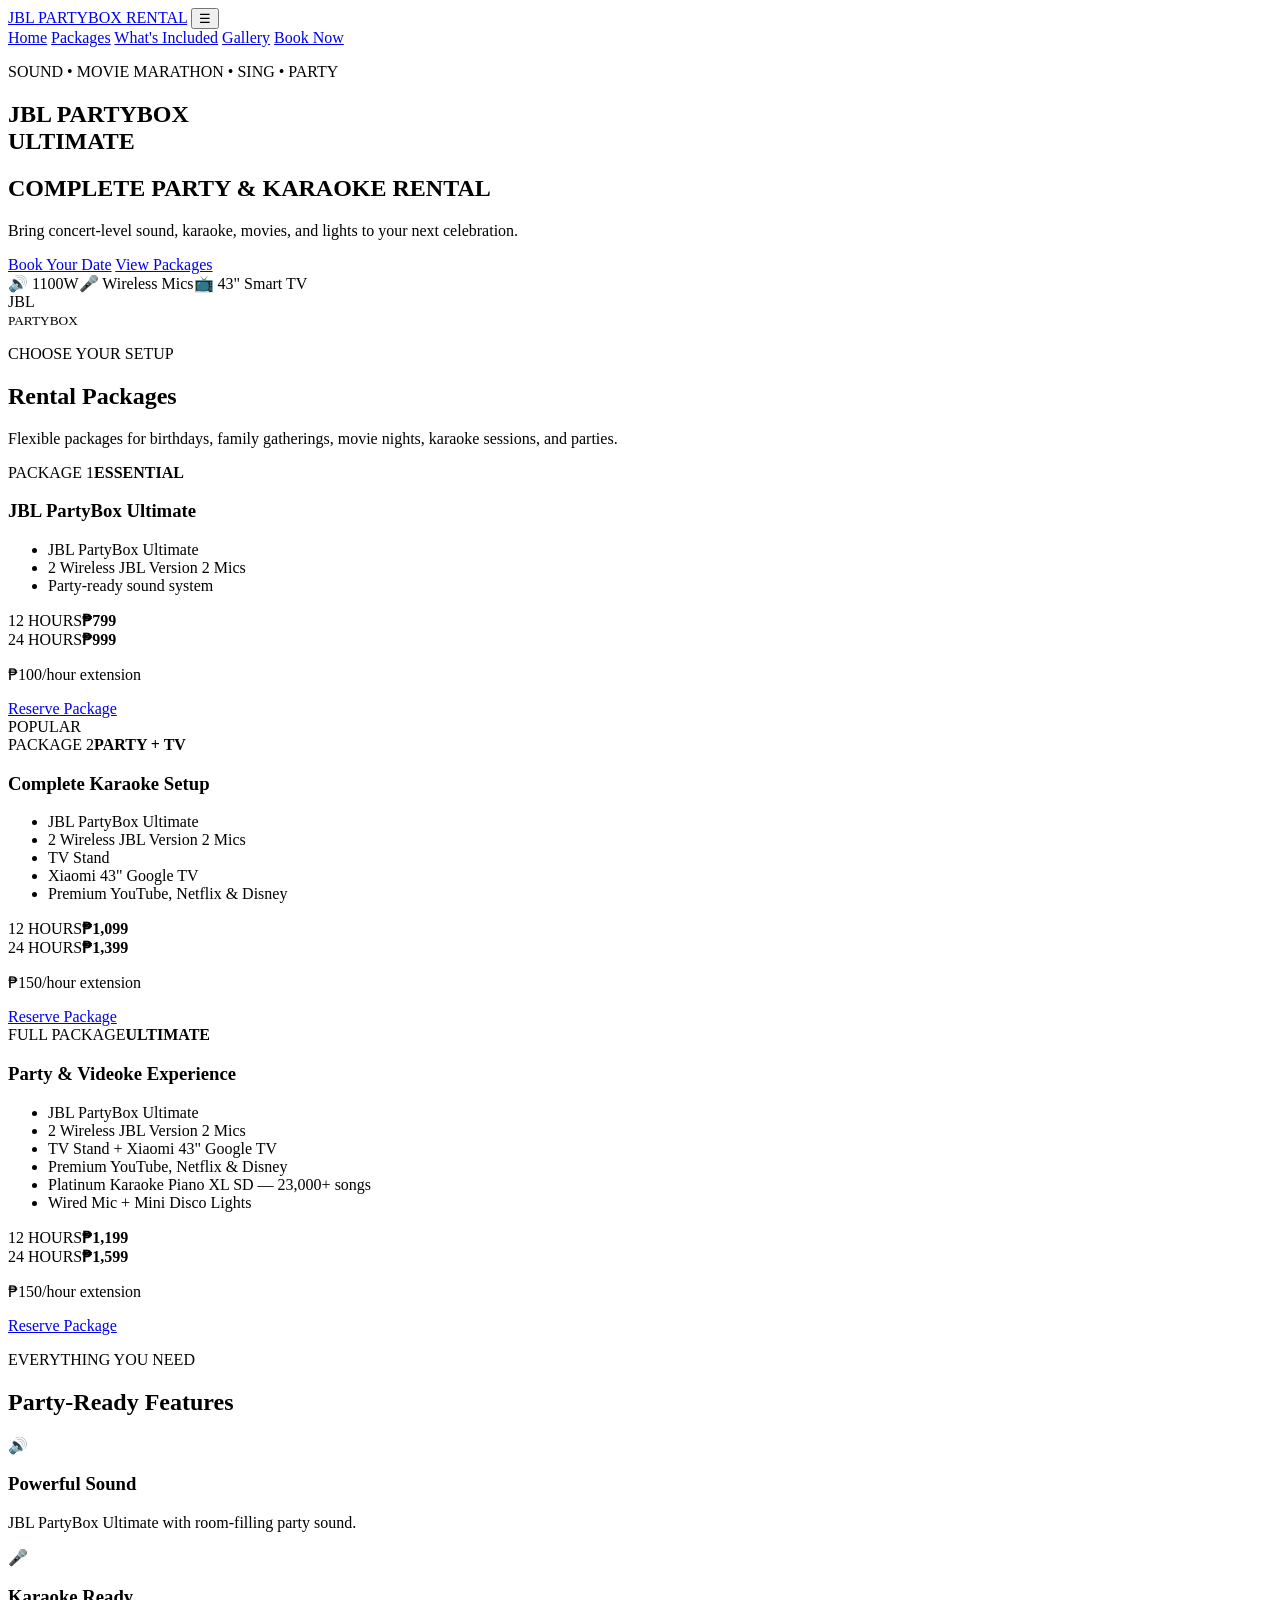
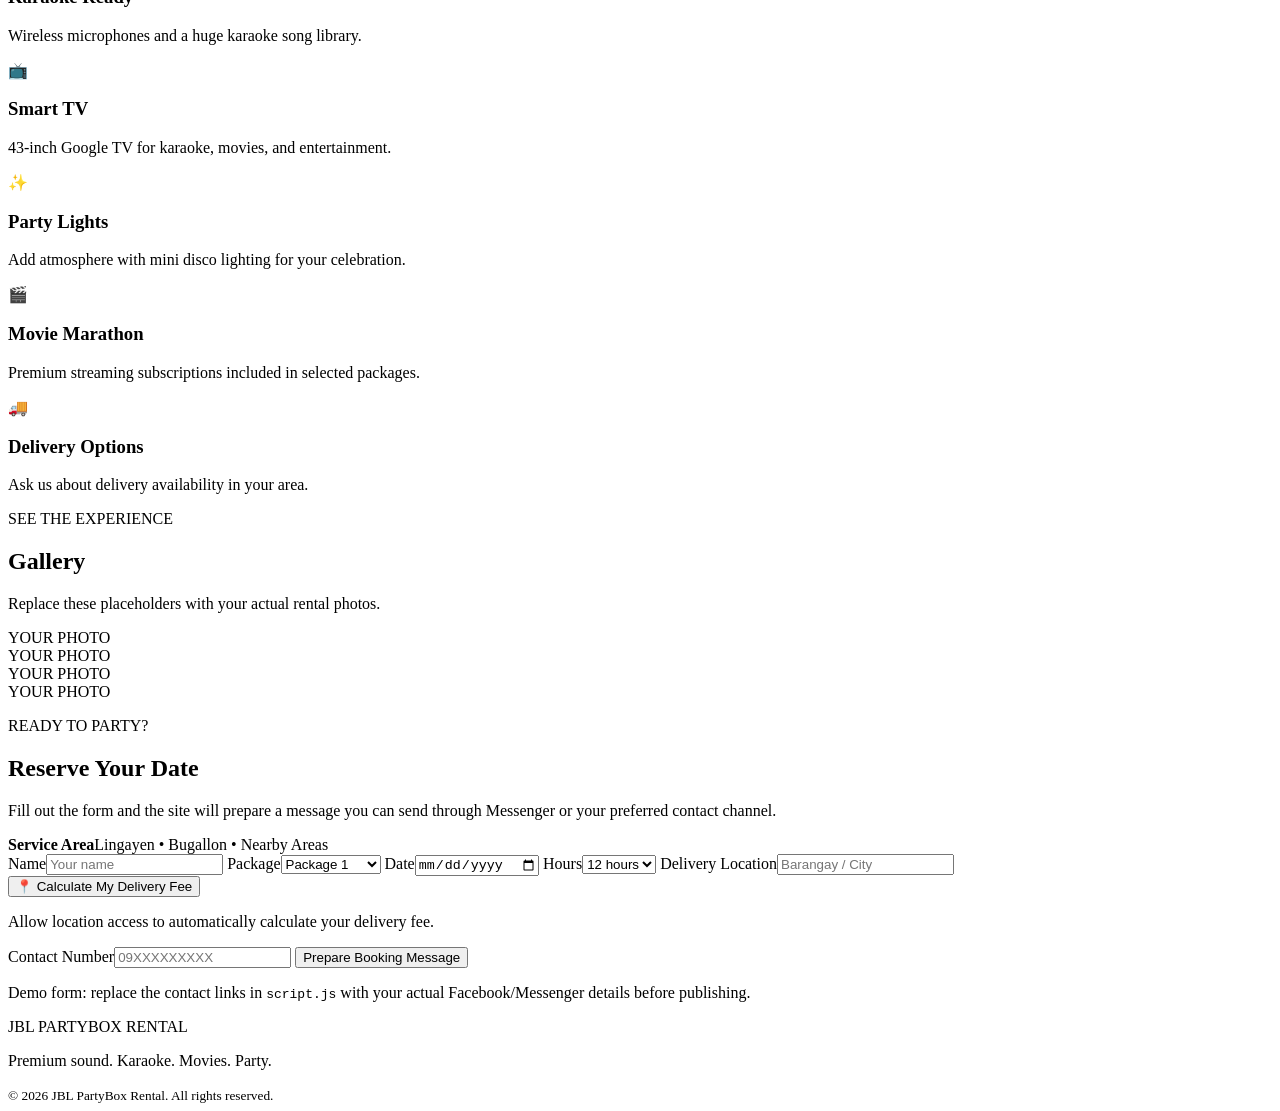
==== index-7.html @ b95209e7 "Add files via upload" ====
<!DOCTYPE html>
<html lang="en">
<head>
  <meta charset="UTF-8">
  <meta name="viewport" content="width=device-width, initial-scale=1.0">
  <meta name="description" content="JBL PartyBox Ultimate Videoke Rental — complete party and karaoke rental packages.">
  <title>JBL PartyBox Ultimate | Videoke Rental</title>
  <link rel="stylesheet" href="style.css">
</head>
<body>
  <header class="navbar">
    <a class="brand" href="#home"><span class="jbl">JBL</span> PARTYBOX RENTAL</a>
    <button class="menu-toggle" aria-label="Open menu">☰</button>
    <nav id="nav">
      <a href="#home">Home</a>
      <a href="#packages">Packages</a>
      <a href="#included">What's Included</a>
      <a href="#gallery">Gallery</a>
      <a href="#booking">Book Now</a>
    </nav>
  </header>

  <main>
    <section id="home" class="hero">
      <div class="glow glow-one"></div><div class="glow glow-two"></div>
      <div class="hero-content">
        <p class="eyebrow">SOUND • MOVIE MARATHON • SING • PARTY</p>
        <h1>JBL PARTYBOX<br><span>ULTIMATE</span></h1>
        <h2>COMPLETE PARTY & KARAOKE RENTAL</h2>
        <p class="hero-text">Bring concert-level sound, karaoke, movies, and lights to your next celebration.</p>
        <div class="hero-buttons">
          <a class="btn primary" href="#booking">Book Your Date</a>
          <a class="btn ghost" href="#packages">View Packages</a>
        </div>
        <div class="hero-badges"><span>🔊 1100W</span><span>🎤 Wireless Mics</span><span>📺 43" Smart TV</span></div>
      </div>
      <div class="hero-product">
        <div class="speaker-art">
          <div class="speaker-top"></div><div class="speaker-body">
            <div class="ring ring-a"></div><div class="ring ring-b"></div><div class="ring ring-c"></div>
            <div class="speaker-label">JBL<br><small>PARTYBOX</small></div>
          </div>
        </div>
      </div>
    </section>

    <section id="packages" class="section">
      <div class="section-heading"><p class="eyebrow">CHOOSE YOUR SETUP</p><h2>Rental Packages</h2><p>Flexible packages for birthdays, family gatherings, movie nights, karaoke sessions, and parties.</p></div>
      <div class="cards">
        <article class="card">
          <div class="card-head"><span>PACKAGE 1</span><strong>ESSENTIAL</strong></div>
          <h3>JBL PartyBox Ultimate</h3>
          <ul><li>JBL PartyBox Ultimate</li><li>2 Wireless JBL Version 2 Mics</li><li>Party-ready sound system</li></ul>
          <div class="price"><span>12 HOURS</span><b>₱799</b></div>
          <div class="price"><span>24 HOURS</span><b>₱999</b></div>
          <p class="extension">₱100/hour extension</p>
          <a class="btn primary full" href="#booking" data-package="Package 1">Reserve Package</a>
        </article>

        <article class="card featured">
          <div class="popular">POPULAR</div>
          <div class="card-head"><span>PACKAGE 2</span><strong>PARTY + TV</strong></div>
          <h3>Complete Karaoke Setup</h3>
          <ul><li>JBL PartyBox Ultimate</li><li>2 Wireless JBL Version 2 Mics</li><li>TV Stand</li><li>Xiaomi 43" Google TV</li><li>Premium YouTube, Netflix & Disney</li></ul>
          <div class="price"><span>12 HOURS</span><b>₱1,099</b></div>
          <div class="price"><span>24 HOURS</span><b>₱1,399</b></div>
          <p class="extension">₱150/hour extension</p>
          <a class="btn primary full" href="#booking" data-package="Package 2">Reserve Package</a>
        </article>

        <article class="card">
          <div class="card-head"><span>FULL PACKAGE</span><strong>ULTIMATE</strong></div>
          <h3>Party & Videoke Experience</h3>
          <ul><li>JBL PartyBox Ultimate</li><li>2 Wireless JBL Version 2 Mics</li><li>TV Stand + Xiaomi 43" Google TV</li><li>Premium YouTube, Netflix & Disney</li><li>Platinum Karaoke Piano XL SD — 23,000+ songs</li><li>Wired Mic + Mini Disco Lights</li></ul>
          <div class="price"><span>12 HOURS</span><b>₱1,199</b></div>
          <div class="price"><span>24 HOURS</span><b>₱1,599</b></div>
          <p class="extension">₱150/hour extension</p>
          <a class="btn primary full" href="#booking" data-package="Full Package">Reserve Package</a>
        </article>
      </div>
    </section>

    <section id="included" class="section dark">
      <div class="section-heading"><p class="eyebrow">EVERYTHING YOU NEED</p><h2>Party-Ready Features</h2></div>
      <div class="features">
        <div><span>🔊</span><h3>Powerful Sound</h3><p>JBL PartyBox Ultimate with room-filling party sound.</p></div>
        <div><span>🎤</span><h3>Karaoke Ready</h3><p>Wireless microphones and a huge karaoke song library.</p></div>
        <div><span>📺</span><h3>Smart TV</h3><p>43-inch Google TV for karaoke, movies, and entertainment.</p></div>
        <div><span>✨</span><h3>Party Lights</h3><p>Add atmosphere with mini disco lighting for your celebration.</p></div>
        <div><span>🎬</span><h3>Movie Marathon</h3><p>Premium streaming subscriptions included in selected packages.</p></div>
        <div><span>🚚</span><h3>Delivery Options</h3><p>Ask us about delivery availability in your area.</p></div>
      </div>
    </section>

    <section id="gallery" class="section">
      <div class="section-heading"><p class="eyebrow">SEE THE EXPERIENCE</p><h2>Gallery</h2><p>Replace these placeholders with your actual rental photos.</p></div>
      <div class="gallery">
        <div class="photo p1">YOUR PHOTO</div><div class="photo p2">YOUR PHOTO</div><div class="photo p3">YOUR PHOTO</div><div class="photo p4">YOUR PHOTO</div>
      </div>
    </section>

    <section id="booking" class="section booking">
      <div class="booking-copy">
        <p class="eyebrow">READY TO PARTY?</p><h2>Reserve Your Date</h2>
        <p>Fill out the form and the site will prepare a message you can send through Messenger or your preferred contact channel.</p>
        <div class="contact-box"><b>Service Area</b><span>Lingayen • Bugallon • Nearby Areas</span></div>
      </div>
      <form id="bookingForm">
        <label>Name<input id="name" required placeholder="Your name"></label>
        <label>Package<select id="package"><option>Package 1</option><option>Package 2</option><option>Full Package</option></select></label>
        <label>Date<input id="date" type="date" required></label>
        <label>Hours<select id="hours"><option>12 hours</option><option>24 hours</option></select></label>
        <label>Delivery Location<input id="location" required placeholder="Barangay / City"></label>
        <div class="delivery-tools">
          <button type="button" class="btn ghost" id="useLocation">📍 Calculate My Delivery Fee</button>
          <p id="locationStatus" class="delivery-status">Allow location access to automatically calculate your delivery fee.</p>
          <div id="deliveryResult" class="delivery-result" aria-live="polite"></div>
        </div>
        <label>Contact Number<input id="contact" required placeholder="09XXXXXXXXX"></label>
        <button class="btn primary full" type="submit">Prepare Booking Message</button>
        <p class="form-note">Demo form: replace the contact links in <code>script.js</code> with your actual Facebook/Messenger details before publishing.</p>
      </form>
    </section>
  </main>

  <footer><div><span class="jbl">JBL</span> PARTYBOX RENTAL</div><p>Premium sound. Karaoke. Movies. Party.</p><small>© <span id="year"></span> JBL PartyBox Rental. All rights reserved.</small></footer>
  <script src="script.js"></script>
</body>
</html>
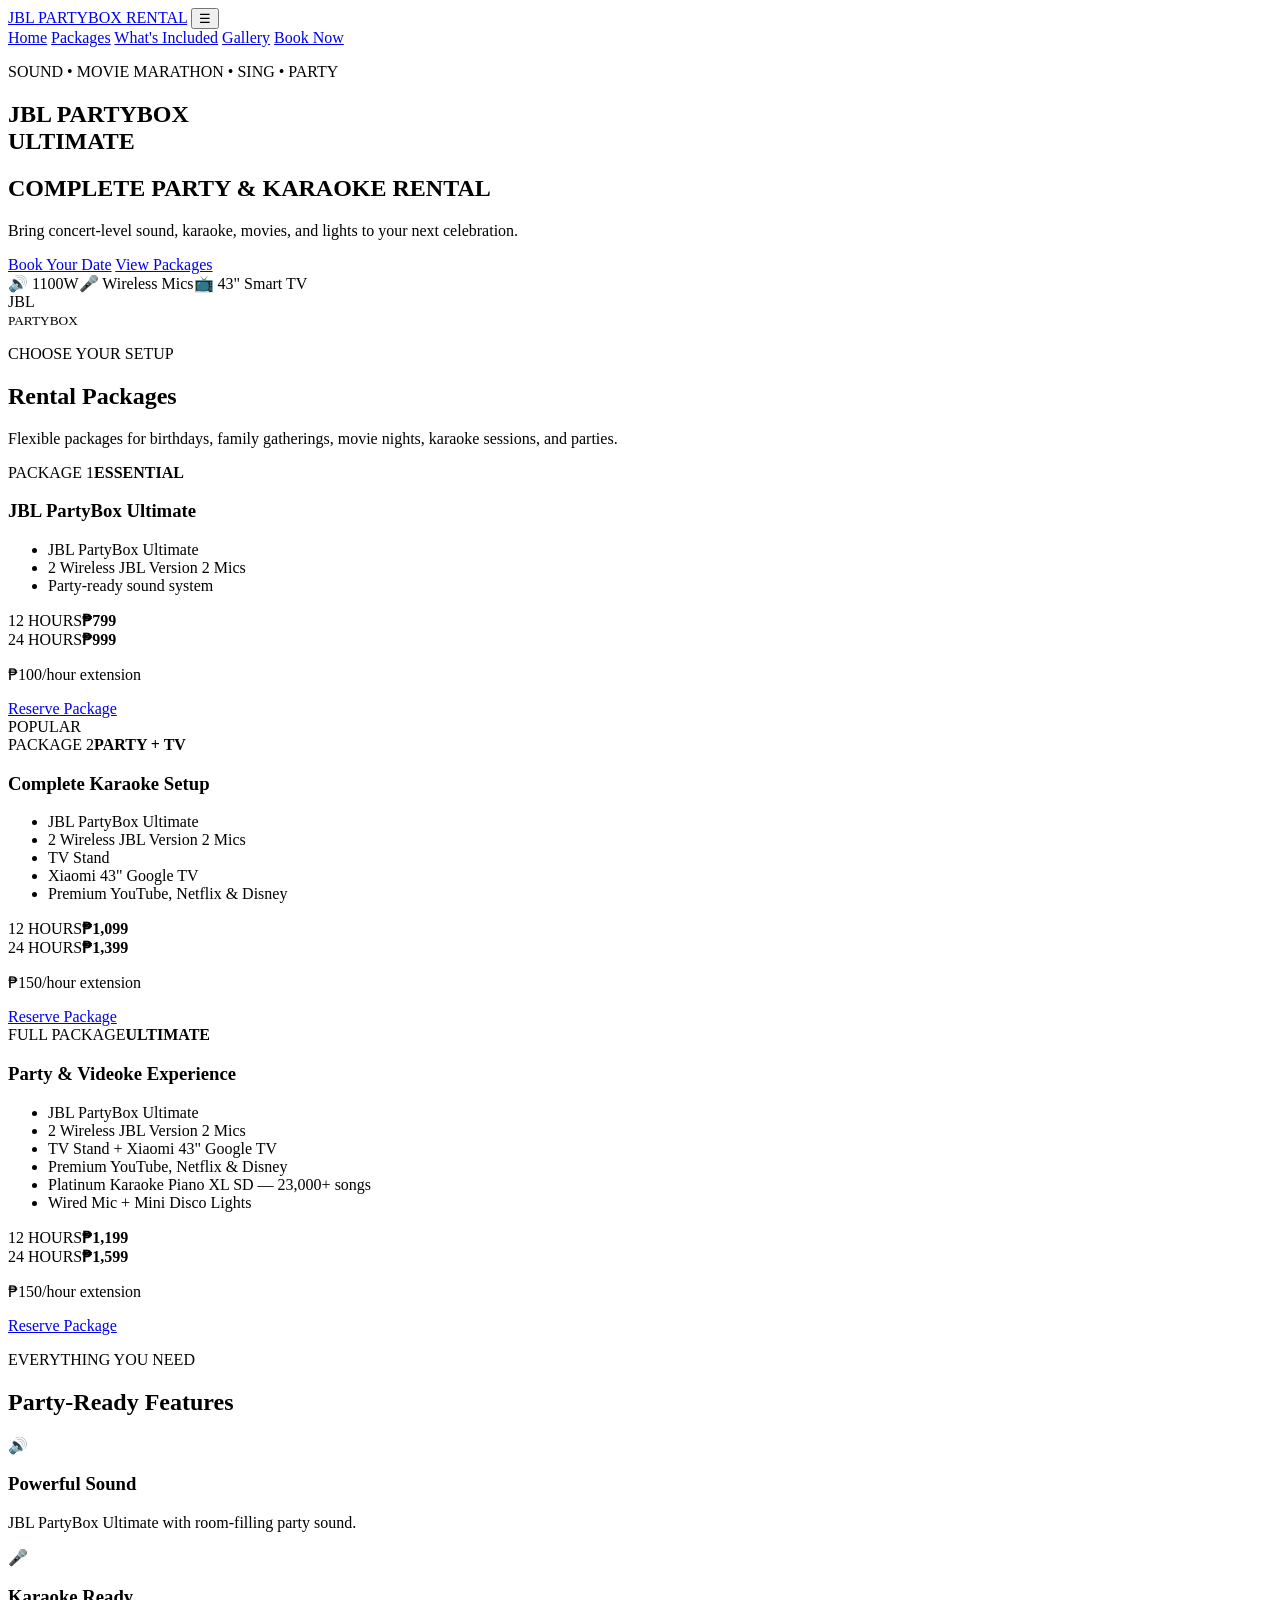
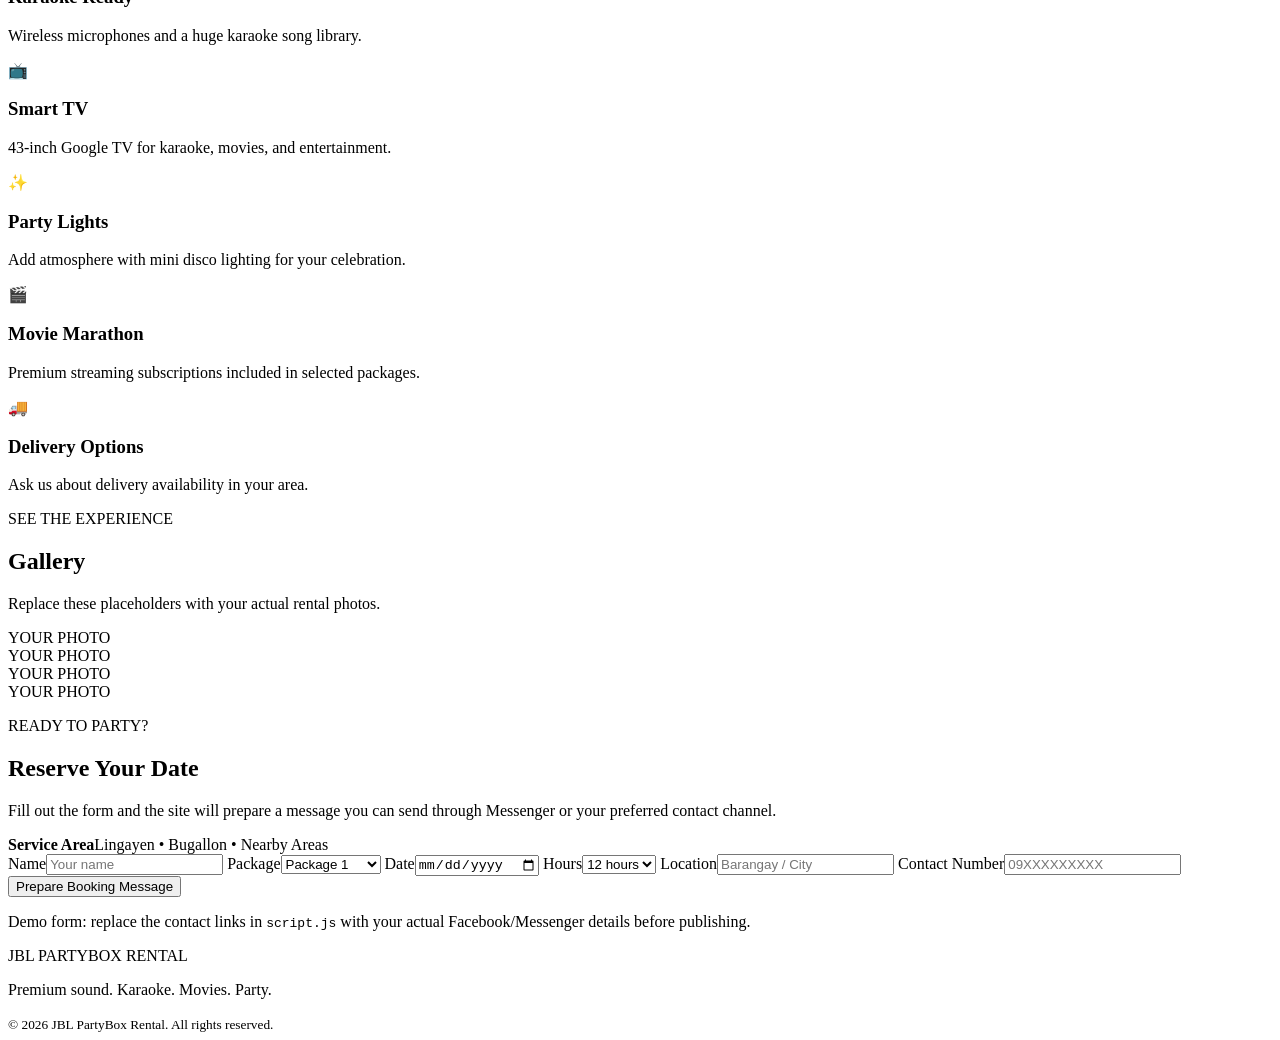
==== commit 378f8f61: "Add files via upload" ====
--- a/index-7.html
+++ b/index-7.html
@@ -110,12 +110,7 @@
         <label>Package<select id="package"><option>Package 1</option><option>Package 2</option><option>Full Package</option></select></label>
         <label>Date<input id="date" type="date" required></label>
         <label>Hours<select id="hours"><option>12 hours</option><option>24 hours</option></select></label>
-        <label>Delivery Location<input id="location" required placeholder="Barangay / City"></label>
-        <div class="delivery-tools">
-          <button type="button" class="btn ghost" id="useLocation">📍 Calculate My Delivery Fee</button>
-          <p id="locationStatus" class="delivery-status">Allow location access to automatically calculate your delivery fee.</p>
-          <div id="deliveryResult" class="delivery-result" aria-live="polite"></div>
-        </div>
+        <label>Location<input id="location" required placeholder="Barangay / City"></label>
         <label>Contact Number<input id="contact" required placeholder="09XXXXXXXXX"></label>
         <button class="btn primary full" type="submit">Prepare Booking Message</button>
         <p class="form-note">Demo form: replace the contact links in <code>script.js</code> with your actual Facebook/Messenger details before publishing.</p>
